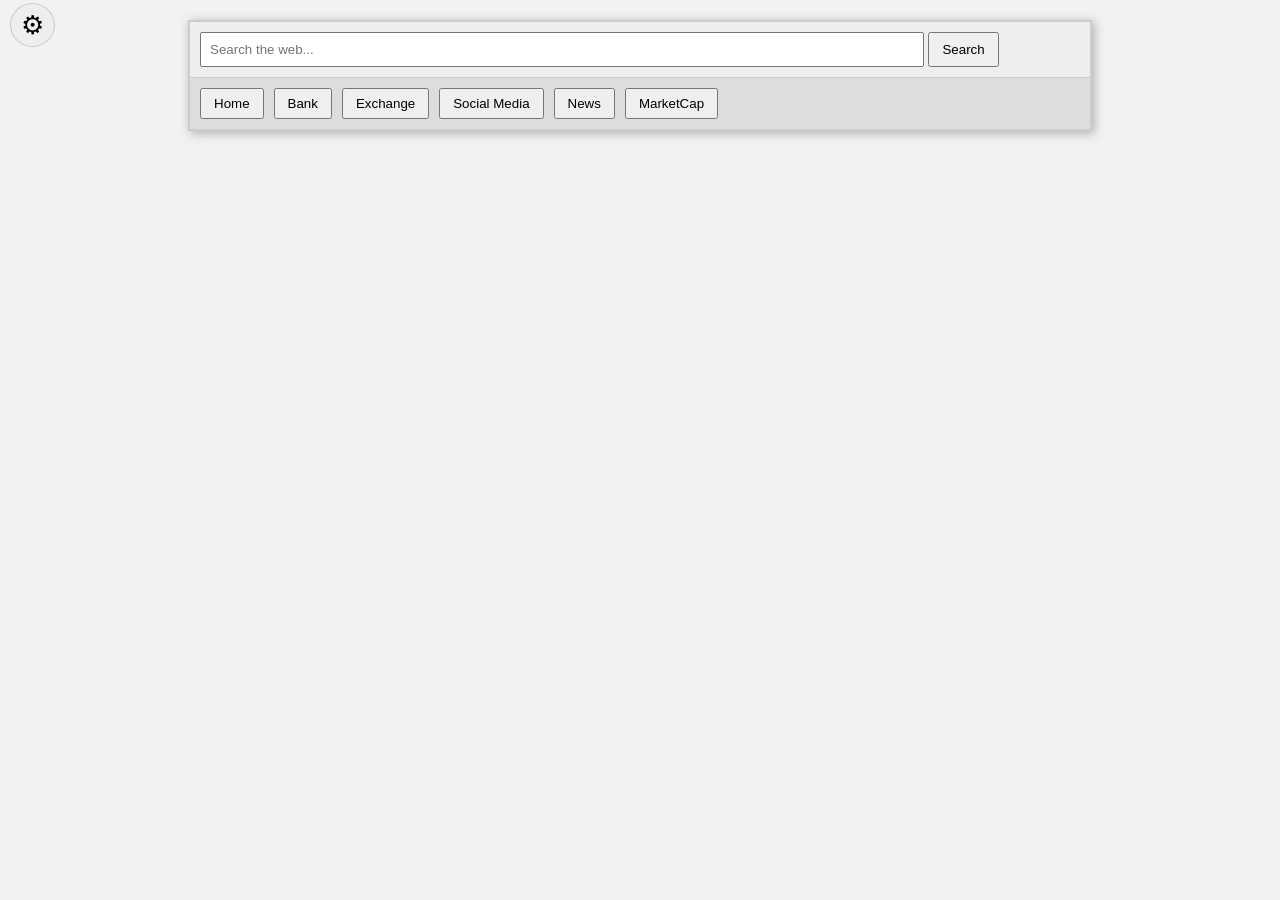
==== index.html @ 16686891 "Update logo sizes to 128px x 128px across all sections Co-authored-by: joeyaugust1 <211198805+joeyau" ====
<!DOCTYPE html>
<html lang="en">
<head>
  <meta charset="UTF-8">
  <title>CryptoSim Browser</title>
  <link rel="stylesheet" href="style.css">
  <script src="https://cdn.jsdelivr.net/npm/chart.js"></script>
  <style>
    /* Ensure all logo images are 128x128px */
    .bank-logo-inline,
    .exchange-logo,
    .social-logo,
    .news-logo,
    .marketcap-logo {
      width: 128px !important;
      height: 128px !important;
      object-fit: contain;
    }
  </style>
</head>
<body>
<div id="browser">
  <div id="searchbar">
    <input type="text" id="searchInput" placeholder="Search the web...">
    <button onclick="handleSearch()">Search</button>
    <span id="settings-container">
      <span id="settings-icon" title="Settings">&#9881;</span>
      <span id="settings-dropdown" style="display:none;">
        <button id="reset-game-btn">Reset Game</button>
      </span>
    </span>
    <span id="datetime"></span>
  </div>

  <div id="nav">
    <button onclick="showSection('results')">Home</button>
    <button onclick="showSection('bank')">Bank</button>
    <button onclick="showSection('exchange')">Exchange</button>
    <button onclick="showSection('social')">Social Media</button>
    <button onclick="showSection('news')">News</button>
    <button onclick="showSection('marketcap')">MarketCap</button>
  </div>

  <!-- Homepage -->
  <div id="results">
    <div class="main-link bank-main-link" onclick="showSection('bank')">
      <img src="assets/file_000000000348622fa8844bb639749a11.png" alt="Bankerz Logo" class="bank-logo-inline" />
      <span class="bank-main-link-text">
        <span class="main-link-title">Open a bank account – Bankerz</span>
        <span class="main-link-desc">Start with $1000 in your virtual bank account to fund your crypto journey.</span>
      </span>
    </div>
    <div class="main-link" onclick="showSection('exchange')">
      <img src="assets/file_00000000518861fd866cd0928b414088.png" alt="CoinFlip Exchange Logo" class="bank-logo-inline" />
      <span class="bank-main-link-text">
        <span class="main-link-title">Create exchange profile – CoinFlip Exchange</span>
        <span class="main-link-desc">Transfer funds and trade fictional coins on the exchange.</span>
      </span>
    </div>
    <div class="main-link" onclick="showSection('social')">
      <img src="assets/file_0000000064b061fd8c99a60b0e9d5df0.png" alt="CryptoChat Logo" class="bank-logo-inline" />
      <span class="bank-main-link-text">
        <span class="main-link-title">Visit crypto social media – Cryptochat</span>
        <span class="main-link-desc">Post your hot takes and see the latest community (and NPC) chatter.</span>
      </span>
    </div>
    <div class="main-link" onclick="showSection('news')">
      <img src="assets/file_000000004b5061f7943d721951a4aae9.png" alt="BlockBuzz Logo" class="bank-logo-inline" />
      <span class="bank-main-link-text">
        <span class="main-link-title">Check crypto news – BlockBuzz</span>
        <span class="main-link-desc">Read simulated headlines and market rumors that affect prices.</span>
      </span>
    </div>
    <div class="main-link" onclick="showSection('marketcap')">
      <img src="assets/file_000000003b1c61f8aee04dbbc167682c.png" alt="MarketCap Logo" class="bank-logo-inline" />
      <span class="bank-main-link-text">
        <span class="main-link-title">Visit CryptosMarketCap – Price History Charts</span>
        <span class="main-link-desc">View historical price charts for all coins, powered by Chart.js.</span>
      </span>
    </div>
    <!-- Whitepapers links -->
    <div class="main-link" onclick="showSection('whitepaper-solvex')">
      <img src="assets/file_00000000c2d4622fb9f7ff0b3e1dfbe2.png" alt="Solvex" class="bank-logo-inline" />
      <span class="bank-main-link-text">
        <span class="main-link-title">Solvex Whitepaper</span>
        <span class="main-link-desc">Technical overview, tokenomics, and roadmap for the SVX blockchain.</span>
      </span>
    </div>
    <div class="main-link" onclick="showSection('whitepaper-neurax')">
      <img src="assets/file_000000002e8061fbb00adf493d6a1134.png" alt="NeuraX" class="bank-logo-inline" />
      <span class="bank-main-link-text">
        <span class="main-link-title">NeuraX Whitepaper</span>
        <span class="main-link-desc">Explore the NeuraX protocol and its innovations for decentralized AI.</span>
      </span>
    </div>
    <div class="main-link" onclick="showSection('whitepaper-corechain')">
      <img src="assets/C_20250615_233410_0000.png" alt="CoreChain" class="bank-logo-inline" />
      <span class="bank-main-link-text">
        <span class="main-link-title">CoreChain Whitepaper</span>
        <span class="main-link-desc">Discover the technology and economics of CoreChain.</span>
      </span>
    </div>
  </div>

  <!-- Bank Section -->
  <div id="bank" style="display:none;">
    <div id="bank-landing">
      <div id="bank-auth-buttons">
        <button onclick="showSection('signup')">Create Account</button>
        <button onclick="showLoginPrompt()">Login</button>
      </div>
      <div id="bank-login-form" style="display:none; margin-top:10px;">
        <input id="loginAccountId" placeholder="Enter Account ID" />
        <button onclick="bankLogin()">Login</button>
      </div>
    </div>
    <div id="bank-account-summary" style="display:none;">
      <h3>Welcome, <span id="accountName"></span></h3>
      <div>Account ID: <span id="accountId"></span></div>
      <div>Bank Account #: <span id="bankAccountNumber"></span></div>
      <div>Residence: <span id="accountResidence"></span></div>
      <div>Age: <span id="accountAge"></span></div>
      <div>Balance: $<span id="bankBalance"></span></div>
      <div>
        Credit: <span id="creditBalance"></span> |
        Debit: <span id="debitBalance"></span>
      </div>
      <button onclick="showWithdrawModal()">Withdraw</button>
      <button onclick="showDepositModal()">Deposit</button>
      <button onclick="showSendMoneyModal()">Send Money</button>
      <button onclick="showFullTransactionHistory()">Transaction History</button>
      <button onclick="bankLogout()">Logout</button>
      <div id="transaction-window">
        <div class="transaction-header">
          Recent Transactions
        </div>
        <div id="transaction-list"></div>
      </div>
    </div>
  </div>

  <!-- Exchange Section -->
  <div id="exchange" style="display:none;">
    <div class="exchange-header-row">
      <img src="assets/file_00000000518861fd866cd0928b414088.png" alt="CoinFlip Exchange Logo" class="exchange-logo" />
      <span class="exchange-title">CoinFlip Exchange</span>
      <span>Exchange Balance: $<span id="exchangeBalance">0.00</span></span>
      <button class="exchange-btn" onclick="showExchangeSendBankModal()">Send to Bank</button>
    </div>
    <div class="exchange-flex">
      <div class="exchange-left">
        <h4>Market</h4>
        <table>
          <thead>
            <tr>
              <th>Coin</th>
              <th>Price</th>
              <th>Trade</th>
            </tr>
          </thead>
          <tbody id="coinMarket"></tbody>
        </table>
      </div>
      <div class="exchange-right">
        <h4>Portfolio</h4>
        <table>
          <thead>
            <tr>
              <th>Coin</th>
              <th>Owned</th>
              <th>Price</th>
              <th>Total Value</th>
            </tr>
          </thead>
          <tbody id="portfolioTable"></tbody>
        </table>
        <div style="margin-top:10px;">
          Portfolio Value: $<span id="portfolioValue">0.00</span>
        </div>
      </div>
    </div>
  </div>

  <!-- Social Media Section -->
  <div id="social" style="display:none;">
    <div class="social-header-row">
      <img src="assets/file_0000000064b061fd8c99a60b0e9d5df0.png" alt="CryptoChat Logo" class="social-logo" />
      <span class="social-title">CryptoChat</span>
    </div>
    <div class="social-compose">
      <input type="text" id="postInput" placeholder="What's on your mind?" maxlength="160" />
      <button class="social-btn" onclick="postMessage()">Post</button>
    </div>
    <div id="feed"></div>
  </div>

  <!-- News / BlockBuzz Section -->
  <div id="news" style="display:none;">
    <div class="news-header-row">
      <img src="assets/file_000000004b5061f7943d721951a4aae9.png" alt="BlockBuzz Logo" class="news-logo" />
      <span class="news-title">BlockBuzz News</span>
    </div>
    <div id="newsFeed"></div>
  </div>

  <!-- MarketCap Section -->
  <div id="marketcap" style="display:none;">
    <div class="marketcap-header-row">
      <img src="assets/file_000000003b1c61f8aee04dbbc167682c.png" alt="MarketCap Logo" class="marketcap-logo" />
      <span class="marketcap-title">CryptosMarketCap</span>
    </div>
    <div id="marketcap-list"></div>
    <div id="marketcap-fullchart-container" style="display:none;">
      <div style="display:flex;align-items:center;gap:12px;">
        <img id="marketcap-fullchart-icon" src="" alt="" style="width:32px;height:32px;">
        <span id="marketcap-fullchart-title"></span>
      </div>
      <canvas id="priceChart" height="200"></canvas>
    </div>
  </div>

  <!-- Signup Section -->
  <div id="signup" style="display:none;">
    <form id="signupForm" onsubmit="event.preventDefault();submitSignup();">
      <h3>Create Your Bankerz Account</h3>
      <input id="signupName" placeholder="Full Name" required />
      <label>Residence:</label>
      <select id="signupResidence"></select>
      <label>Age:</label>
      <select id="signupAge"></select>
      <button type="submit">Create Account</button>
      <button type="button" onclick="showSection('bank')">Cancel</button>
    </form>
  </div>

  <!-- Whitepaper: Solvex -->
  <div id="whitepaper-solvex" class="whitepaper-section" style="display:none; padding:24px; max-width:750px; margin:auto; position:relative;">
    <button class="whitepaper-close-btn" onclick="showSection('results')" title="Close Whitepaper">&times;</button>
    <h2>Solvex Whitepaper</h2>
    <!-- ... (whitepaper content as previously given) ... -->
    <!-- For brevity, see earlier full whitepaper block -->
  </div>
  <!-- Whitepaper: NeuraX -->
  <div id="whitepaper-neurax" class="whitepaper-section" style="display:none; padding:24px; max-width:750px; margin:auto; position:relative;">
    <button class="whitepaper-close-btn" onclick="showSection('results')" title="Close Whitepaper">&times;</button>
    <h2>NeuraX Whitepaper</h2>
    <!-- ... (whitepaper content as previously given) ... -->
  </div>
  <!-- Whitepaper: CoreChain -->
  <div id="whitepaper-corechain" class="whitepaper-section" style="display:none; padding:24px; max-width:750px; margin:auto; position:relative;">
    <button class="whitepaper-close-btn" onclick="showSection('results')" title="Close Whitepaper">&times;</button>
    <h2>Corechain Whitepaper</h2>
    <!-- ... (whitepaper content as previously given) ... -->
  </div>

  <!-- Transaction History Modal -->
  <div id="transaction-history-modal" class="bank-modal" style="display:none;">
    <div class="transaction-history-content">
      <div class="transaction-history-header">
        Transaction History
        <button class="close-btn" onclick="closeTransactionHistory()">&times;</button>
      </div>
      <div id="transaction-history-list"></div>
    </div>
  </div>

  <!-- Bank Withdraw Modal -->
  <div id="bank-withdraw-modal" class="bank-modal" style="display:none;">
    <div class="bank-modal-content">
      <div class="bank-modal-header">
        Withdraw Funds
        <button class="close-btn" onclick="closeWithdrawModal()">&times;</button>
      </div>
      <input id="withdrawAmount" type="number" min="1" placeholder="Amount" />
      <button type="submit" onclick="submitWithdraw()">Withdraw</button>
    </div>
  </div>

  <!-- Bank Deposit Modal -->
  <div id="bank-deposit-modal" class="bank-modal" style="display:none;">
    <div class="bank-modal-content">
      <div class="bank-modal-header">
        Deposit Funds
        <button class="close-btn" onclick="closeDepositModal()">&times;</button>
      </div>
      <input id="depositAmount" type="number" min="1" placeholder="Amount" />
      <button type="submit" onclick="submitDeposit()">Deposit</button>
    </div>
  </div>

  <!-- Bank Send Money Modal -->
  <div id="bank-sendmoney-modal" class="bank-modal" style="display:none;">
    <div class="bank-modal-content">
      <div class="bank-modal-header">
        Send Money
        <button class="close-btn" onclick="closeSendMoneyModal()">&times;</button>
      </div>
      <input id="sendRecipient" type="text" value="CoinFlip Exchange" disabled />
      <input id="sendAmount" type="number" min="1" placeholder="Amount" />
      <button type="submit" onclick="submitSendMoney()">Send</button>
    </div>
  </div>

  <!-- Exchange Send Bank Modal -->
  <div id="exchange-sendbank-modal" class="bank-modal" style="display:none;">
    <div class="bank-modal-content">
      <div class="bank-modal-header">
        Send to Bank
        <button class="close-btn" onclick="closeExchangeSendBankModal()">&times;</button>
      </div>
      <input id="exchangeSendRecipient" type="text" value="Bankerz" disabled />
      <input id="exchangeSendAmount" type="number" min="1" placeholder="Amount" />
      <button type="submit" onclick="submitExchangeSendBank()">Send</button>
    </div>
  </div>

  <script src="script.js"></script>
</div>
</body>
  </html>
---- style.css ----
body {
  font-family: sans-serif;
  background: #f2f2f2;
  margin: 0;
  padding: 0;
}
#browser {
  background: white;
  margin: 20px auto;
  width: 90%;
  max-width: 900px;
  border: 2px solid #ccc;
  box-shadow: 2px 2px 10px #aaa;
}
#searchbar {
  padding: 10px;
  border-bottom: 1px solid #ccc;
  background: #eee;
}
#searchbar input {
  width: 80%;
  padding: 8px;
}
#searchbar button {
  padding: 8px 12px;
}
#results, #bank, #exchange, #social, #news {
  display: none;
  padding: 20px;
}
.link {
  color: blue;
  cursor: pointer;
  text-decoration: underline;
  margin: 10px 0;
  display: block;
}
#nav {
  background: #ddd;
  padding: 10px;
  display: flex;
  gap: 10px;
  flex-wrap: wrap;
}
#nav button {
  padding: 6px 12px;
  cursor: pointer;
}
table {
  width: 100%;
  margin-top: 15px;
  border-collapse: collapse;
}
th, td {
  border: 1px solid #999;
  padding: 8px;
  text-align: center;
}
#feed p {
  background: #eee;
  padding: 8px;
  margin: 5px 0;
}
/* LOGO IMAGE SIZES */
.bank-logo-inline,
.exchange-logo,
.social-logo,
.news-logo,
.marketcap-logo,
#marketcap-fullchart-icon {
  width: 128px !important;
  height: 128px !important;
  object-fit: contain;
}

#settings-container {
  position: absolute;
  top: 10px;
  left: 10px;
  z-index: 100;
}
#settings-icon {
  font-size: 26px;
  cursor: pointer;
  user-select: none;
  background: #eee;
  border-radius: 50%;
  padding: 6px 10px;
  border: 1px solid #ccc;
}
#settings-dropdown {
  position: absolute;
  top: 35px;
  left: 0;
  background: #fff;
  border: 1px solid #aaa;
  border-radius: 6px;
  box-shadow: 0 2px 8px #999;
  padding: 8px;
  min-width: 120px;
}
#settings-dropdown button {
  width: 100%;
  background: #f44;
  color: #fff;
  border: none;
  border-radius: 4px;
  padding: 8px;
  cursor: pointer;
}
#settings-dropdown button:hover {
  background: #c00;
}
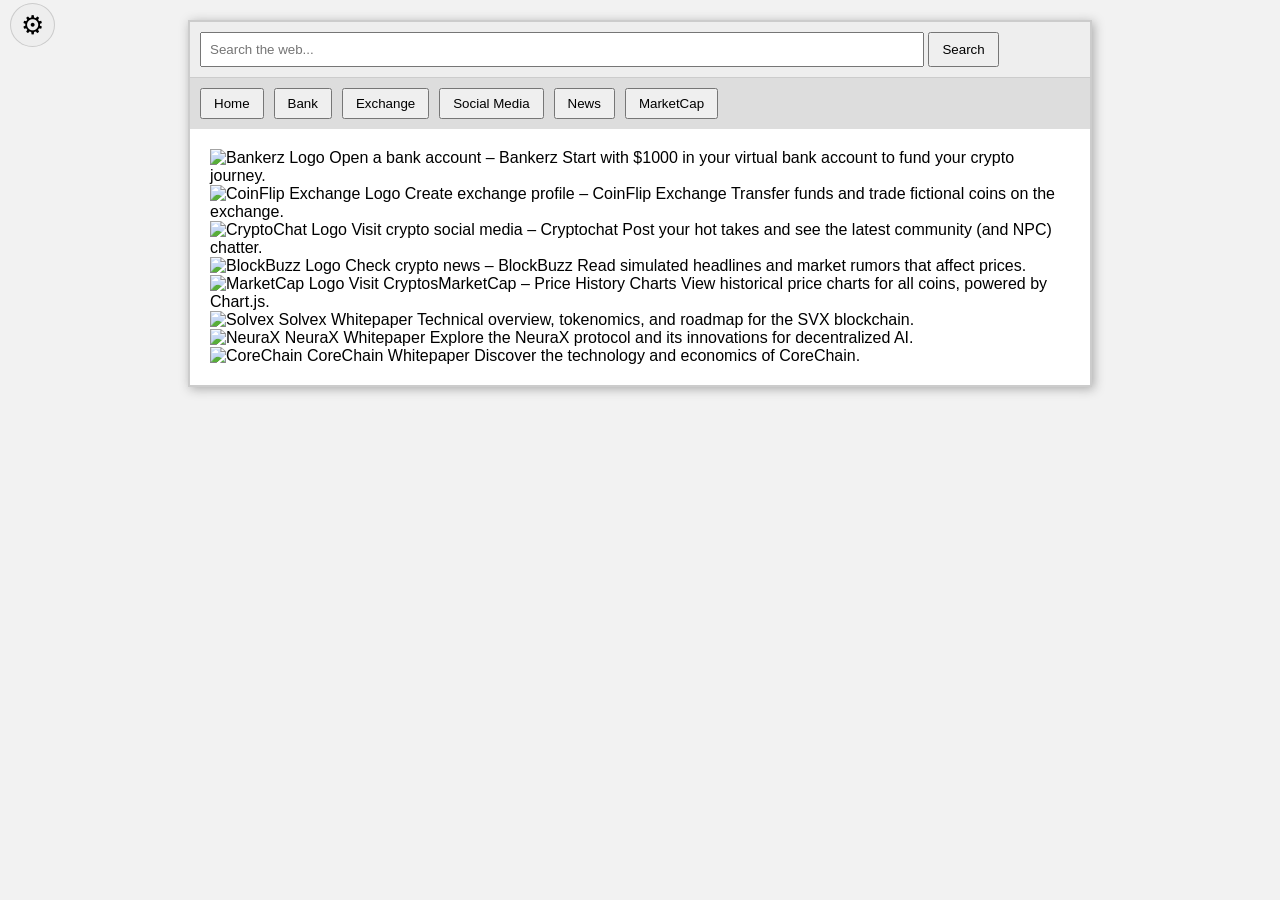
==== commit 2dce17d6: "Replace HTML and CSS files with new versions to update MarketCap coin logo sizing Co-authored-by: jo" ====
--- a/index.html
+++ b/index.html
@@ -16,6 +16,15 @@
       height: 128px !important;
       object-fit: contain;
     }
+
+    /* MarketCap coin icons/logos (not the main header logo) */
+    .marketcap-coin-logo {
+      width: 48px !important;
+      height: 48px !important;
+      object-fit: contain;
+      /* Add any specific styling for spacing if needed: */
+      vertical-align: middle;
+    }
   </style>
 </head>
 <body>
--- a/style.css
+++ b/style.css
@@ -73,6 +73,14 @@
   object-fit: contain;
 }
 
+/* MarketCap coin icons/logos (not the main header/top logo) */
+.marketcap-coin-logo {
+  width: 48px !important;
+  height: 48px !important;
+  object-fit: contain;
+  vertical-align: middle;
+}
+
 #settings-container {
   position: absolute;
   top: 10px;
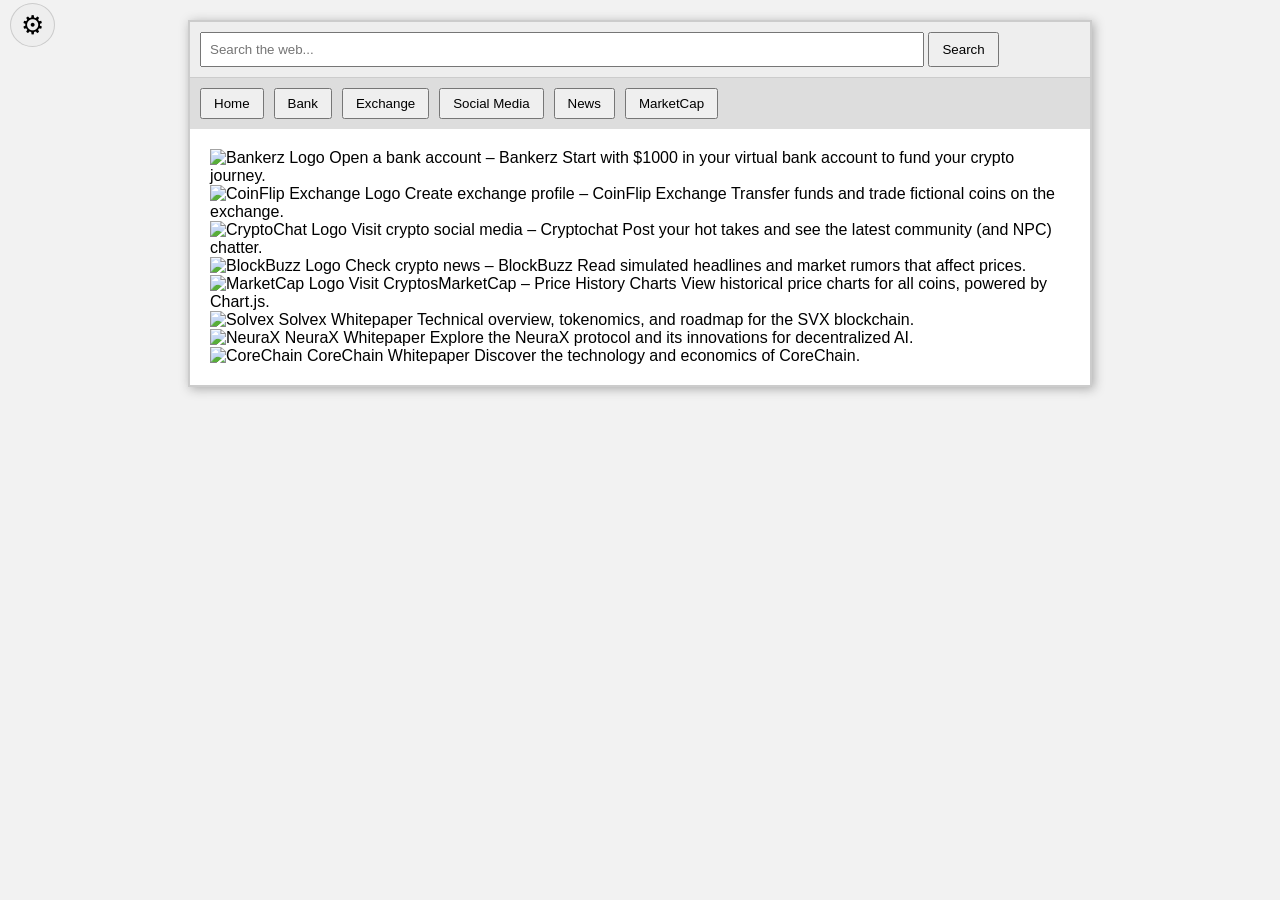
==== commit 0951ee51: "Implement enhanced MarketCap UI with card design and comprehensive styling Co-authored-by: joeyaugus" ====
--- a/index.html
+++ b/index.html
@@ -220,8 +220,8 @@
     </div>
     <div id="marketcap-list"></div>
     <div id="marketcap-fullchart-container" style="display:none;">
-      <div style="display:flex;align-items:center;gap:12px;">
-        <img id="marketcap-fullchart-icon" src="" alt="" style="width:32px;height:32px;">
+      <div class="marketcap-fullchart-header">
+        <img id="marketcap-fullchart-icon" src="" alt="" />
         <span id="marketcap-fullchart-title"></span>
       </div>
       <canvas id="priceChart" height="200"></canvas>
--- a/style.css
+++ b/style.css
@@ -119,3 +119,1115 @@
 #settings-dropdown button:hover {
   background: #c00;
 }
+
+/* ============================================ */
+/* Bank Tab Modern Minimalist Styles */
+/* ============================================ */
+
+/* Bank Section Container */
+#bank {
+  background: linear-gradient(135deg, #f8fafc 0%, #e2e8f0 100%);
+  border-radius: 16px;
+  padding: 32px;
+  margin: 16px 0;
+  box-shadow: 0 4px 20px rgba(0, 0, 0, 0.08);
+  min-height: 400px;
+}
+
+/* Bank Authentication Buttons */
+#bank-auth-buttons {
+  display: flex;
+  gap: 16px;
+  justify-content: center;
+  margin: 40px 0;
+}
+
+#bank-auth-buttons button {
+  background: linear-gradient(135deg, #3b82f6 0%, #1d4ed8 100%);
+  color: white;
+  border: none;
+  border-radius: 12px;
+  padding: 14px 32px;
+  font-size: 16px;
+  font-weight: 600;
+  cursor: pointer;
+  transition: all 0.3s ease;
+  box-shadow: 0 4px 12px rgba(59, 130, 246, 0.3);
+  min-width: 140px;
+}
+
+#bank-auth-buttons button:hover {
+  transform: translateY(-2px);
+  box-shadow: 0 6px 20px rgba(59, 130, 246, 0.4);
+  background: linear-gradient(135deg, #2563eb 0%, #1e40af 100%);
+}
+
+#bank-auth-buttons button:active {
+  transform: translateY(0);
+}
+
+/* Bank Login Form */
+#bank-login-form {
+  background: white;
+  border-radius: 12px;
+  padding: 24px;
+  margin-top: 20px;
+  box-shadow: 0 2px 12px rgba(0, 0, 0, 0.08);
+  border: 1px solid #e2e8f0;
+  max-width: 400px;
+  margin-left: auto;
+  margin-right: auto;
+}
+
+#bank-login-form input {
+  width: 100%;
+  padding: 12px 16px;
+  border: 2px solid #e2e8f0;
+  border-radius: 8px;
+  font-size: 16px;
+  margin-bottom: 16px;
+  transition: border-color 0.3s ease;
+  box-sizing: border-box;
+}
+
+#bank-login-form input:focus {
+  outline: none;
+  border-color: #3b82f6;
+  box-shadow: 0 0 0 3px rgba(59, 130, 246, 0.1);
+}
+
+#bank-login-form button {
+  background: linear-gradient(135deg, #10b981 0%, #059669 100%);
+  color: white;
+  border: none;
+  border-radius: 8px;
+  padding: 12px 24px;
+  font-size: 16px;
+  font-weight: 600;
+  cursor: pointer;
+  transition: all 0.3s ease;
+  width: 100%;
+}
+
+#bank-login-form button:hover {
+  background: linear-gradient(135deg, #059669 0%, #047857 100%);
+  transform: translateY(-1px);
+}
+
+/* Bank Account Summary */
+#bank-account-summary {
+  background: white;
+  border-radius: 16px;
+  padding: 32px;
+  box-shadow: 0 4px 16px rgba(0, 0, 0, 0.08);
+  border: 1px solid #e2e8f0;
+}
+
+#bank-account-summary h3 {
+  color: #1e293b;
+  font-size: 28px;
+  font-weight: 700;
+  margin-bottom: 24px;
+  text-align: center;
+}
+
+#bank-account-summary > div {
+  background: #f8fafc;
+  padding: 12px 20px;
+  margin: 8px 0;
+  border-radius: 8px;
+  border-left: 4px solid #3b82f6;
+  font-size: 16px;
+  color: #475569;
+}
+
+#bank-account-summary > div:nth-child(even) {
+  background: #f1f5f9;
+}
+
+/* Balance highlighting */
+#bank-account-summary > div:has(#bankBalance) {
+  background: linear-gradient(135deg, #dcfdf7 0%, #a7f3d0 100%);
+  border-left-color: #10b981;
+  font-weight: 600;
+  font-size: 18px;
+  color: #064e3b;
+}
+
+/* Action Buttons in Account Summary */
+#bank-account-summary button {
+  background: linear-gradient(135deg, #6366f1 0%, #4f46e5 100%);
+  color: white;
+  border: none;
+  border-radius: 10px;
+  padding: 12px 20px;
+  margin: 8px 6px;
+  font-size: 14px;
+  font-weight: 600;
+  cursor: pointer;
+  transition: all 0.3s ease;
+  box-shadow: 0 2px 8px rgba(99, 102, 241, 0.3);
+}
+
+#bank-account-summary button:hover {
+  transform: translateY(-2px);
+  box-shadow: 0 4px 12px rgba(99, 102, 241, 0.4);
+  background: linear-gradient(135deg, #5b21b6 0%, #4c1d95 100%);
+}
+
+#bank-account-summary button:last-of-type {
+  background: linear-gradient(135deg, #ef4444 0%, #dc2626 100%);
+  box-shadow: 0 2px 8px rgba(239, 68, 68, 0.3);
+}
+
+#bank-account-summary button:last-of-type:hover {
+  background: linear-gradient(135deg, #dc2626 0%, #b91c1c 100%);
+  box-shadow: 0 4px 12px rgba(239, 68, 68, 0.4);
+}
+
+/* Transaction Window */
+#transaction-window {
+  background: white;
+  border-radius: 12px;
+  margin-top: 24px;
+  box-shadow: 0 2px 12px rgba(0, 0, 0, 0.08);
+  border: 1px solid #e2e8f0;
+  overflow: hidden;
+}
+
+.transaction-header {
+  background: linear-gradient(135deg, #1e293b 0%, #334155 100%);
+  color: white;
+  padding: 16px 24px;
+  font-size: 18px;
+  font-weight: 600;
+  text-align: center;
+}
+
+#transaction-list {
+  padding: 20px;
+  min-height: 100px;
+  color: #64748b;
+  text-align: center;
+  font-style: italic;
+}
+
+/* Bank Modals */
+.bank-modal {
+  position: fixed;
+  top: 0;
+  left: 0;
+  width: 100%;
+  height: 100%;
+  background: rgba(0, 0, 0, 0.6);
+  display: flex;
+  align-items: center;
+  justify-content: center;
+  z-index: 1000;
+  backdrop-filter: blur(4px);
+}
+
+.bank-modal-content,
+.transaction-history-content {
+  background: white;
+  border-radius: 16px;
+  padding: 32px;
+  max-width: 400px;
+  width: 90%;
+  box-shadow: 0 20px 40px rgba(0, 0, 0, 0.15);
+  animation: modalSlideIn 0.3s ease-out;
+}
+
+@keyframes modalSlideIn {
+  from {
+    opacity: 0;
+    transform: translateY(-20px) scale(0.95);
+  }
+  to {
+    opacity: 1;
+    transform: translateY(0) scale(1);
+  }
+}
+
+.bank-modal-header,
+.transaction-history-header {
+  background: linear-gradient(135deg, #1e293b 0%, #334155 100%);
+  color: white;
+  padding: 16px 24px;
+  margin: -32px -32px 24px -32px;
+  border-radius: 16px 16px 0 0;
+  font-size: 20px;
+  font-weight: 600;
+  text-align: center;
+  position: relative;
+}
+
+.close-btn {
+  position: absolute;
+  top: 50%;
+  right: 20px;
+  transform: translateY(-50%);
+  background: rgba(255, 255, 255, 0.2);
+  color: white;
+  border: none;
+  border-radius: 50%;
+  width: 32px;
+  height: 32px;
+  font-size: 18px;
+  cursor: pointer;
+  transition: all 0.3s ease;
+  display: flex;
+  align-items: center;
+  justify-content: center;
+}
+
+.close-btn:hover {
+  background: rgba(255, 255, 255, 0.3);
+  transform: translateY(-50%) scale(1.1);
+}
+
+/* Modal Form Elements */
+.bank-modal input {
+  width: 100%;
+  padding: 14px 16px;
+  border: 2px solid #e2e8f0;
+  border-radius: 10px;
+  font-size: 16px;
+  margin-bottom: 20px;
+  transition: border-color 0.3s ease;
+  box-sizing: border-box;
+}
+
+.bank-modal input:focus {
+  outline: none;
+  border-color: #3b82f6;
+  box-shadow: 0 0 0 3px rgba(59, 130, 246, 0.1);
+}
+
+.bank-modal input:disabled {
+  background: #f1f5f9;
+  color: #64748b;
+}
+
+.bank-modal button[type="submit"] {
+  background: linear-gradient(135deg, #10b981 0%, #059669 100%);
+  color: white;
+  border: none;
+  border-radius: 10px;
+  padding: 14px 28px;
+  font-size: 16px;
+  font-weight: 600;
+  cursor: pointer;
+  transition: all 0.3s ease;
+  width: 100%;
+  box-shadow: 0 4px 12px rgba(16, 185, 129, 0.3);
+}
+
+.bank-modal button[type="submit"]:hover {
+  background: linear-gradient(135deg, #059669 0%, #047857 100%);
+  transform: translateY(-2px);
+  box-shadow: 0 6px 16px rgba(16, 185, 129, 0.4);
+}
+
+/* Signup Form */
+#signup {
+  background: linear-gradient(135deg, #f8fafc 0%, #e2e8f0 100%);
+  border-radius: 16px;
+  padding: 32px;
+  margin: 16px 0;
+  box-shadow: 0 4px 20px rgba(0, 0, 0, 0.08);
+}
+
+#signupForm {
+  background: white;
+  border-radius: 16px;
+  padding: 32px;
+  max-width: 500px;
+  margin: 0 auto;
+  box-shadow: 0 4px 16px rgba(0, 0, 0, 0.08);
+  border: 1px solid #e2e8f0;
+}
+
+#signupForm h3 {
+  color: #1e293b;
+  font-size: 28px;
+  font-weight: 700;
+  margin-bottom: 32px;
+  text-align: center;
+  background: linear-gradient(135deg, #3b82f6 0%, #1d4ed8 100%);
+  -webkit-background-clip: text;
+  -webkit-text-fill-color: transparent;
+  background-clip: text;
+}
+
+#signupForm input,
+#signupForm select {
+  width: 100%;
+  padding: 14px 16px;
+  border: 2px solid #e2e8f0;
+  border-radius: 10px;
+  font-size: 16px;
+  margin-bottom: 20px;
+  transition: border-color 0.3s ease;
+  box-sizing: border-box;
+  background: white;
+}
+
+#signupForm input:focus,
+#signupForm select:focus {
+  outline: none;
+  border-color: #3b82f6;
+  box-shadow: 0 0 0 3px rgba(59, 130, 246, 0.1);
+}
+
+#signupForm label {
+  display: block;
+  font-weight: 600;
+  color: #374151;
+  margin-bottom: 8px;
+  margin-top: 8px;
+}
+
+#signupForm button[type="submit"] {
+  background: linear-gradient(135deg, #10b981 0%, #059669 100%);
+  color: white;
+  border: none;
+  border-radius: 10px;
+  padding: 16px 32px;
+  font-size: 16px;
+  font-weight: 600;
+  cursor: pointer;
+  transition: all 0.3s ease;
+  width: 100%;
+  margin-bottom: 12px;
+  box-shadow: 0 4px 12px rgba(16, 185, 129, 0.3);
+}
+
+#signupForm button[type="submit"]:hover {
+  background: linear-gradient(135deg, #059669 0%, #047857 100%);
+  transform: translateY(-2px);
+  box-shadow: 0 6px 16px rgba(16, 185, 129, 0.4);
+}
+
+#signupForm button[type="button"] {
+  background: linear-gradient(135deg, #6b7280 0%, #4b5563 100%);
+  color: white;
+  border: none;
+  border-radius: 10px;
+  padding: 14px 28px;
+  font-size: 16px;
+  font-weight: 600;
+  cursor: pointer;
+  transition: all 0.3s ease;
+  width: 100%;
+}
+
+#signupForm button[type="button"]:hover {
+  background: linear-gradient(135deg, #4b5563 0%, #374151 100%);
+  transform: translateY(-1px);
+}
+
+/* Transaction History Modal Specific Styles */
+.transaction-history-content {
+  max-width: 600px;
+  max-height: 80vh;
+  overflow-y: auto;
+}
+
+#transaction-history-list {
+  padding: 20px 0;
+  color: #64748b;
+  text-align: center;
+  font-style: italic;
+  min-height: 200px;
+}
+
+/* Responsive Design */
+@media (max-width: 768px) {
+  #bank,
+  #signup {
+    padding: 20px;
+    margin: 8px 0;
+  }
+  
+  #bank-account-summary {
+    padding: 20px;
+  }
+  
+  #bank-auth-buttons {
+    flex-direction: column;
+    align-items: center;
+  }
+  
+  #bank-auth-buttons button {
+    width: 100%;
+    max-width: 300px;
+  }
+  
+  .bank-modal-content,
+  .transaction-history-content {
+    padding: 20px;
+    margin: 20px;
+  }
+  
+  .bank-modal-header,
+  .transaction-history-header {
+    margin: -20px -20px 20px -20px;
+    padding: 12px 20px;
+    font-size: 18px;
+  }
+}
+/* --- EXCHANGE TAB MODERN DARK TRADING STYLE --- */
+
+/* Exchange section background */
+#exchange {
+  background: linear-gradient(135deg, #232946 0%, #3b3e66 100%);
+  min-height: 520px;
+  color: #f5f5f7;
+  padding: 32px 10px 32px 10px;
+}
+
+/* Header row: logo, name, balance, button */
+.exchange-header-row {
+  display: flex;
+  align-items: center;
+  gap: 20px;
+  margin-bottom: 22px;
+  border-bottom: 1.5px solid #3b3e66;
+  padding-bottom: 12px;
+}
+.exchange-logo {
+  width: 56px !important;
+  height: 56px !important;
+  object-fit: contain;
+}
+.exchange-title {
+  font-size: 2em;
+  font-weight: 700;
+  color: #cdb4fa;
+  letter-spacing: 0.01em;
+}
+.exchange-header-row span,
+.exchange-header-row button {
+  margin-left: 18px;
+}
+
+/* Exchange balance label */
+.exchange-header-row span {
+  font-size: 1.08em;
+  color: #f5f5f7;
+  background: #383b5b;
+  padding: 6px 20px;
+  border-radius: 24px;
+  font-weight: 500;
+  letter-spacing: 0.01em;
+}
+
+/* Exchange send-to-bank button */
+.exchange-btn {
+  background: #b39ddb;
+  color: #232946;
+  border: none;
+  border-radius: 14px;
+  padding: 12px 26px;
+  font-size: 1em;
+  font-weight: 600;
+  cursor: pointer;
+  margin-left: auto;
+  transition: background 0.18s, color 0.18s;
+  box-shadow: 0 2px 8px 0 rgba(179,157,219,0.10);
+}
+.exchange-btn:hover {
+  background: #7e57c2;
+  color: #fff;
+}
+
+/* Exchange market/portfolio flex row */
+.exchange-flex {
+  display: flex;
+  gap: 32px;
+  justify-content: center;
+  align-items: start;
+  flex-wrap: wrap;
+}
+
+/* Market and Portfolio columns */
+.exchange-left, .exchange-right {
+  flex: 1 1 340px;
+  min-width: 300px;
+}
+
+/* Section titles */
+.exchange-left h4, .exchange-right h4 {
+  font-size: 1.27em;
+  font-weight: 700;
+  color: #b39ddb;
+  margin-bottom: 8px;
+}
+
+/* Table styles */
+.exchange-left table, .exchange-right table {
+  width: 100%;
+  border-collapse: collapse;
+  background: #232946;
+  color: #f5f5f7;
+  font-size: 1em;
+  box-shadow: none;
+}
+
+.exchange-left th, .exchange-right th {
+  background: #232946;
+  color: #cdb4fa;
+  font-weight: 700;
+  padding: 10px 0;
+  border-bottom: 2px solid #393f6e;
+  font-size: 1em;
+  letter-spacing: 0.01em;
+}
+
+.exchange-left td, .exchange-right td {
+  padding: 10px 0;
+  border-bottom: 1px solid #393f6e;
+}
+
+.exchange-left tr:nth-child(even),
+.exchange-right tr:nth-child(even) {
+  background: #2d3157;
+}
+
+/* Remove table outer border */
+.exchange-left table, .exchange-right table,
+.exchange-left th, .exchange-right th,
+.exchange-left td, .exchange-right td {
+  border: none;
+}
+
+/* Portfolio value */
+#portfolioValue {
+  color: #b39ddb;
+  font-weight: 700;
+  font-size: 1.2em;
+}
+
+/* Portfolio value container */
+.exchange-right > div {
+  background: #2d3157;
+  margin-top: 12px;
+  padding: 10px 18px;
+  border-radius: 9px;
+  color: #f5f5f7;
+  font-weight: 500;
+  font-size: 1.08em;
+  display: inline-block;
+}
+
+/* Responsive tweaks */
+@media (max-width: 800px) {
+  .exchange-flex {
+    flex-direction: column;
+    gap: 24px;
+  }
+  .exchange-header-row {
+    flex-direction: column;
+    gap: 10px;
+    align-items: flex-start;
+  }
+  .exchange-btn {
+    margin-left: 0;
+  }
+}
+
+/* Exchange modals -- reuse bank modal styles for consistency */
+/* --- SOCIAL MEDIA TAB MODERN ANALOGOUS STYLE --- */
+
+/* Social tab overall background */
+#social {
+  background: linear-gradient(135deg, #f3e8ff 0%, #e0e7ff 100%);
+  min-height: 520px;
+  padding: 32px 0 32px 0;
+}
+
+/* Social header row */
+.social-header-row {
+  display: flex;
+  align-items: center;
+  gap: 16px;
+  margin-bottom: 18px;
+}
+.social-logo {
+  width: 56px !important;
+  height: 56px !important;
+  object-fit: contain;
+}
+.social-title {
+  font-size: 2em;
+  font-weight: 700;
+  color: #a78bfa;
+  letter-spacing: 0.01em;
+}
+
+/* Compose input row */
+.social-compose {
+  display: flex;
+  gap: 12px;
+  justify-content: center;
+  margin-bottom: 22px;
+}
+#postInput {
+  flex: 1 1 280px;
+  max-width: 480px;
+  font-size: 1.13em;
+  border: 2px solid #c4b5fd;
+  border-radius: 20px;
+  padding: 13px 20px;
+  background: #f8f5fc;
+  color: #312e81;
+  outline: none;
+  transition: border 0.2s;
+}
+#postInput:focus {
+  border-color: #a78bfa;
+}
+
+/* Post button */
+.social-btn {
+  background: linear-gradient(90deg, #a78bfa 0%, #7dd3fc 100%);
+  color: #fff;
+  border: none;
+  border-radius: 20px;
+  padding: 13px 30px;
+  font-size: 1.13em;
+  font-weight: 600;
+  cursor: pointer;
+  box-shadow: 0 2px 10px 0 rgba(167,139,250,0.11);
+  transition: background 0.18s, box-shadow 0.18s;
+}
+.social-btn:hover {
+  background: linear-gradient(90deg, #7c3aed 0%, #38bdf8 100%);
+  box-shadow: 0 3px 18px 0 rgba(124,58,237,0.13);
+}
+
+/* Feed container */
+#feed {
+  display: flex;
+  flex-direction: column;
+  gap: 22px;
+  width: 100%;
+  max-width: 600px;
+  margin: 0 auto;
+}
+
+/* Post styling (apply to each post in the feed) */
+.social-post {
+  background: #fff;
+  border: 2px solid #c4b5fd;
+  border-radius: 22px;
+  padding: 18px 24px 10px 24px;
+  box-shadow: 0 2px 12px 0 rgba(167,139,250,0.08);
+  color: #312e81;
+  display: flex;
+  flex-direction: column;
+  position: relative;
+  min-height: 64px;
+}
+
+/* If you have post header/user, style it here */
+.social-post-header {
+  font-size: 0.95em;
+  color: #7c3aed;
+  font-weight: 600;
+  margin-bottom: 6px;
+  display: flex;
+  align-items: center;
+  gap: 8px;
+}
+.social-post-time {
+  font-size: 0.89em;
+  color: #a78bfa;
+  font-weight: 400;
+  margin-left: 10px;
+}
+
+/* Post content */
+.social-post-content {
+  font-size: 1.13em;
+  margin-bottom: 10px;
+  color: #312e81;
+  word-break: break-word;
+}
+
+/* Action row for Like, Comment, Share buttons */
+.social-post-actions {
+  display: flex;
+  gap: 20px;
+  margin-top: 4px;
+}
+
+/* Post action button style */
+.social-action-btn {
+  background: linear-gradient(90deg, #a78bfa 0%, #f9a8d4 100%);
+  color: #fff;
+  border: none;
+  border-radius: 14px;
+  padding: 7px 18px;
+  font-size: 1em;
+  font-weight: 600;
+  cursor: pointer;
+  transition: background 0.13s, box-shadow 0.13s;
+  box-shadow: 0 1px 6px 0 rgba(249,168,212,0.08);
+  outline: none;
+}
+.social-action-btn:hover {
+  background: linear-gradient(90deg, #f472b6 0%, #a78bfa 100%);
+}
+/* --- NEWS TAB: Modern Newsprint/Cards Style --- */
+
+#news {
+  background: linear-gradient(135deg, #f8fafc 0%, #e0f7fa 100%);
+  min-height: 520px;
+  padding: 32px 0 32px 0;
+}
+
+/* News header */
+.news-header-row {
+  display: flex;
+  align-items: center;
+  gap: 16px;
+  margin-bottom: 22px;
+}
+.news-logo {
+  width: 56px !important;
+  height: 56px !important;
+  object-fit: contain;
+}
+.news-title {
+  font-size: 2em;
+  font-weight: 700;
+  color: #039be5;
+  letter-spacing: 0.01em;
+}
+
+/* News feed container */
+#newsFeed {
+  max-width: 740px;
+  margin: 0 auto;
+  display: flex;
+  flex-direction: column;
+  gap: 22px;
+}
+
+/* News item styling */
+.news-item {
+  background: #fff;
+  border: 1.7px solid #b2ebf2;
+  border-radius: 18px;
+  box-shadow: 0 2px 16px 0 rgba(2,136,209,0.05);
+  padding: 18px 28px 14px 28px;
+  transition: box-shadow 0.17s, border-color 0.17s;
+}
+.news-item:hover {
+  box-shadow: 0 6px 32px 0 rgba(2,136,209,0.10);
+  border-color: #039be5;
+}
+
+/* Headline */
+.news-headline {
+  font-size: 1.31em;
+  font-weight: bold;
+  color: #0277bd;
+  margin-bottom: 8px;
+  line-height: 1.25em;
+}
+
+/* Meta row (source, date) */
+.news-meta {
+  font-size: 0.99em;
+  color: #26a69a;
+  margin-bottom: 7px;
+  display: flex;
+  gap: 18px;
+}
+.news-source {
+  font-weight: 600;
+}
+.news-date {
+  color: #0097a7;
+  font-weight: 400;
+}
+
+/* News summary */
+.news-summary {
+  font-size: 1.07em;
+  color: #37474f;
+  line-height: 1.5em;
+}
+
+/* Responsive tweaks */
+@media (max-width: 600px) {
+  #newsFeed {
+    padding: 0 3vw;
+  }
+  .news-item {
+    padding: 14px 10px 10px 10px;
+  }
+}
+/* --- MARKETCAP TAB: Complementary Red & Green, Modern UI --- */
+
+#marketcap {
+  background: linear-gradient(135deg, #f4f6f8 0%, #fff 100%);
+  min-height: 520px;
+  padding: 32px 0 32px 0;
+}
+
+/* Header styling */
+.marketcap-header-row {
+  display: flex;
+  align-items: center;
+  gap: 16px;
+  margin-bottom: 20px;
+}
+.marketcap-logo {
+  width: 56px !important;
+  height: 56px !important;
+  object-fit: contain;
+}
+.marketcap-title {
+  font-size: 2em;
+  font-weight: 700;
+  color: #16a34a; /* deep green */
+  letter-spacing: 0.01em;
+}
+
+/* List/table container */
+#marketcap-list {
+  max-width: 800px;
+  margin: 0 auto 24px auto;
+  display: flex;
+  flex-direction: column;
+  gap: 16px;
+}
+
+/* MarketCap Chart Card - New card styling */
+.marketcap-chart-card {
+  background: #fff;
+  border: 2px solid #e4e7eb;
+  border-radius: 16px;
+  box-shadow: 0 2px 12px rgba(22, 163, 74, 0.08);
+  padding: 20px;
+  transition: all 0.3s ease;
+  position: relative;
+}
+
+.marketcap-chart-card:hover {
+  border-color: #16a34a;
+  box-shadow: 0 8px 24px rgba(22, 163, 74, 0.15);
+  transform: translateY(-2px);
+}
+
+/* Header row within each card */
+.marketcap-card-header {
+  display: flex;
+  align-items: center;
+  gap: 16px;
+  margin-bottom: 16px;
+  padding-bottom: 12px;
+  border-bottom: 1px solid #f1f5f9;
+}
+
+.marketcap-card-info {
+  display: flex;
+  align-items: center;
+  gap: 12px;
+  flex: 1;
+}
+
+.marketcap-card-price-change {
+  display: flex;
+  flex-direction: column;
+  align-items: flex-end;
+  gap: 4px;
+  margin-left: auto;
+}
+
+.marketcap-card-price {
+  font-size: 1.1em;
+  font-weight: 600;
+  color: #1e293b;
+}
+
+.marketcap-card-change {
+  font-size: 0.9em;
+  font-weight: 700;
+  padding: 2px 8px;
+  border-radius: 6px;
+  font-variant-numeric: tabular-nums;
+}
+
+.marketcap-card-change.up {
+  color: #16a34a;
+  background: rgba(22, 163, 74, 0.1);
+}
+
+.marketcap-card-change.down {
+  color: #dc2626;
+  background: rgba(220, 38, 38, 0.1);
+}
+
+/* Chart container within card */
+.marketcap-chart-container {
+  background: #f8fafc;
+  border: 2px dashed #cbd5e1;
+  border-radius: 12px;
+  padding: 16px;
+  margin-bottom: 16px;
+  position: relative;
+}
+
+.marketcap-minichart {
+  border-radius: 8px;
+  background: transparent;
+  width: 100%;
+  height: 60px;
+}
+
+/* Full chart button styling */
+.marketcap-fullchart-btn {
+  background: linear-gradient(135deg, #16a34a 0%, #059669 100%);
+  color: white;
+  border: none;
+  border-radius: 10px;
+  padding: 10px 20px;
+  font-size: 0.95em;
+  font-weight: 600;
+  cursor: pointer;
+  transition: all 0.3s ease;
+  box-shadow: 0 2px 8px rgba(22, 163, 74, 0.2);
+}
+
+.marketcap-fullchart-btn:hover {
+  background: linear-gradient(135deg, #059669 0%, #047857 100%);
+  transform: translateY(-1px);
+  box-shadow: 0 4px 12px rgba(22, 163, 74, 0.3);
+}
+
+/* Enhanced full-size chart container */
+#marketcap-fullchart-container {
+  background: white;
+  border: 3px solid #16a34a;
+  border-radius: 20px;
+  box-shadow: 0 12px 36px rgba(22, 163, 74, 0.15);
+  padding: 32px;
+  margin: 24px auto;
+  max-width: 900px;
+  position: relative;
+}
+
+#marketcap-fullchart-container .marketcap-fullchart-header {
+  display: flex;
+  align-items: center;
+  gap: 16px;
+  margin-bottom: 24px;
+  padding-bottom: 16px;
+  border-bottom: 2px solid #f1f5f9;
+}
+
+#marketcap-fullchart-icon {
+  width: 48px !important;
+  height: 48px !important;
+  object-fit: contain;
+}
+
+#marketcap-fullchart-title {
+  font-size: 1.5em;
+  font-weight: 700;
+  color: #16a34a;
+}
+
+#priceChart {
+  background: #f8fafc;
+  border: 2px dashed #cbd5e1;
+  border-radius: 16px;
+  padding: 16px;
+}
+.marketcap-coin-logo {
+  width: 48px !important;
+  height: 48px !important;
+  object-fit: contain;
+}
+.marketcap-coin-name {
+  font-weight: 700;
+  color: #1e293b;
+  font-size: 1.1em;
+  margin: 0;
+}
+
+/* Red/green for up/down move */
+.up {
+  color: #16a34a !important; /* green */
+}
+.down {
+  color: #dc2626 !important; /* red */
+}
+
+/* Portfolio summary */
+.marketcap-portfolio-summary {
+  max-width: 800px;
+  margin: 0 auto 0 auto;
+  background: #f8fafc;
+  border: 2px solid #16a34a;
+  border-radius: 17px;
+  font-size: 1.22em;
+  color: #222;
+  padding: 16px 24px;
+  font-weight: 600;
+  box-shadow: 0 2px 12px 0 rgba(22,163,74,0.08);
+  margin-bottom: 16px;
+}
+.portfolio-value {
+  color: #16a34a;
+  font-weight: 700;
+  font-size: 1.13em;
+  margin-left: 7px;
+}
+
+/* Responsive tweaks */
+@media (max-width: 768px) {
+  #marketcap-list {
+    padding-left: 16px;
+    padding-right: 16px;
+  }
+  
+  .marketcap-chart-card {
+    padding: 16px;
+  }
+  
+  .marketcap-card-header {
+    flex-direction: column;
+    align-items: flex-start;
+    gap: 12px;
+  }
+  
+  .marketcap-card-info {
+    width: 100%;
+  }
+  
+  .marketcap-card-price-change {
+    margin-left: 0;
+    align-items: flex-start;
+  }
+  
+  #marketcap-fullchart-container {
+    margin: 16px;
+    padding: 20px;
+  }
+}
+
+@media (max-width: 600px) {
+  .marketcap-chart-container {
+    padding: 12px;
+  }
+  
+  .marketcap-minichart {
+    height: 50px;
+  }
+}
